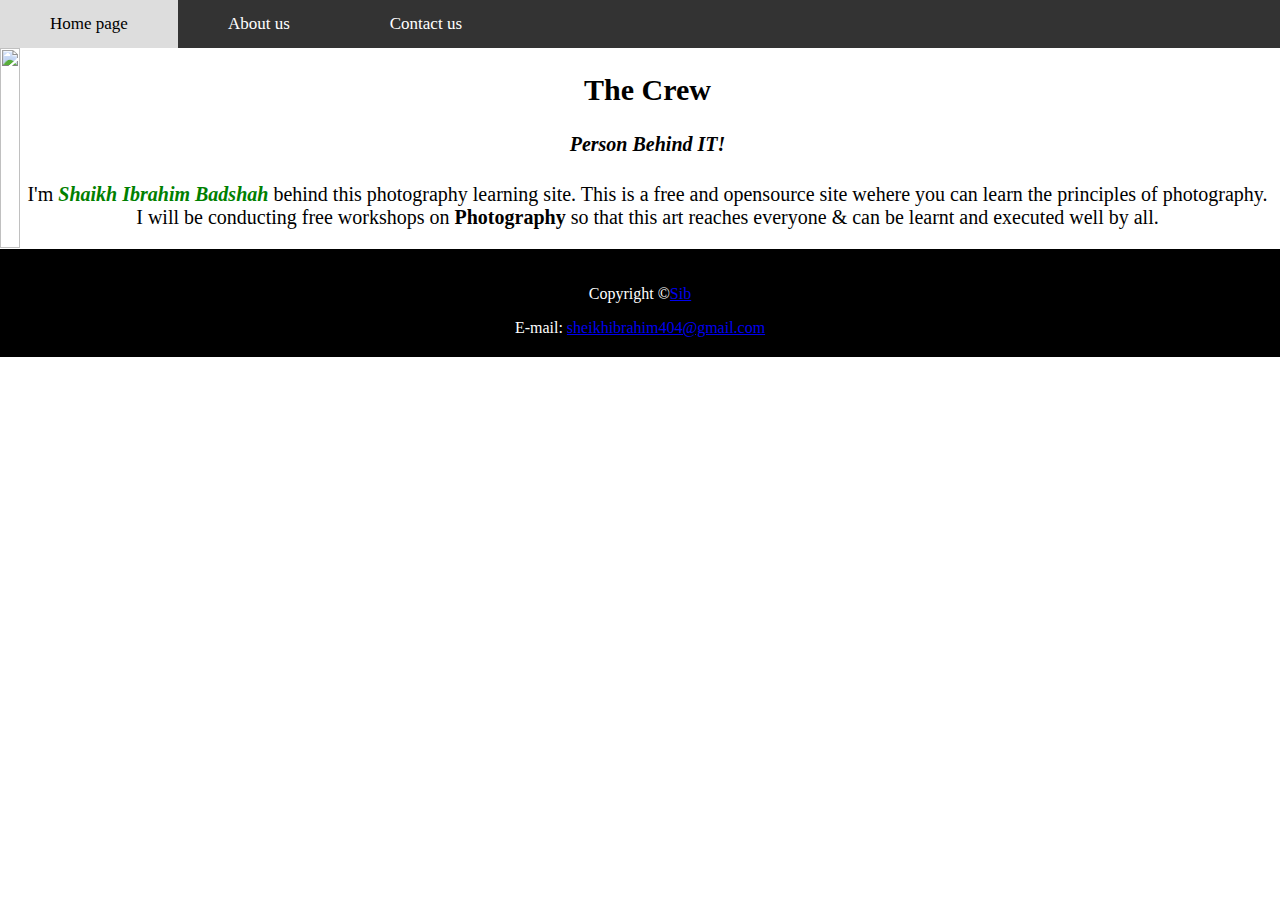
==== about.html @ 0fa1042b "Add files via upload" ====
<!DOCTYPE html>
<html>
<head>
<meta name="viewport" content="width=device-width, initial-scale=1.0">
<style>
  body
    {
       margin:0 auto; 
    }

a:visited {
  color: blue;
  background-color: transparent;
  text-decoration: none;
}
a:hover {
  color: red;
  background-color: transparent;
  text-decoration: underline;
}

.container {
 display: grid;
 grid-template-columns: auto auto auto auto;
 column-gap: 5px;
}

.img {
  align-items: left; 
  max-width: 200%;
  max-height:200%;
}

.text {
  align-items: right; 
  font-size: 20px;
}

.topnav {
  background-color: #333;
  overflow: hidden;
}

.topnav a{
  float: left;
  color: white;
  text-align: center;
  padding: 14px 50px;
  text-decoration: none;
  font-size: 17px;
}

.topnav a:hover {
  background-color: #ddd;
  color: black;
}

.footer {
  text-align: center;
  padding: 20px;
  background-color: black;
  color: white;
}

p em {
    color: green;
  }
</style>

</head>

<body>

<div class="topnav">
  <a href="file:///C:/Users/DELL/Desktop/Sib%20Demo/index.html">Home page</a>
  <a href="file:///C:/Users/DELL/Desktop/Sib%20Demo/about.html">About us</a>
  <a href="file:///C:/Users/DELL/Desktop/Sib%20Demo/contact.html">Contact us</a>
</div>

	<div class="container">
  <div class="image">
  <img  src="SIB.png" style="width:100%;height:99.70%">
  </div>

  <div class="text">
  <h2 style="text-align:center;">The Crew</h2>
  <h4 style="text-align:center;" style="color:yellow;"> <i> Person Behind IT! </i></h4>
  <p style="text-align:center;">I'm <b><em>Shaikh Ibrahim Badshah</em></b> behind this photography learning site. This is a free and opensource site wehere you can learn the principles of photography. I will be conducting free workshops on <b>Photography</b> so that this art reaches everyone & can be learnt and executed well by all.</p>
  </div>
</div>

	<div class="footer">
  <p>
    Copyright &#169;<a href="https://sibofna.github.io/" target="_blank">Sib</a>
  </p>
  E-mail: <a href="mailto:sheikhibrahim404@gmail.com">sheikhibrahim404@gmail.com</a>
</div>


</body>
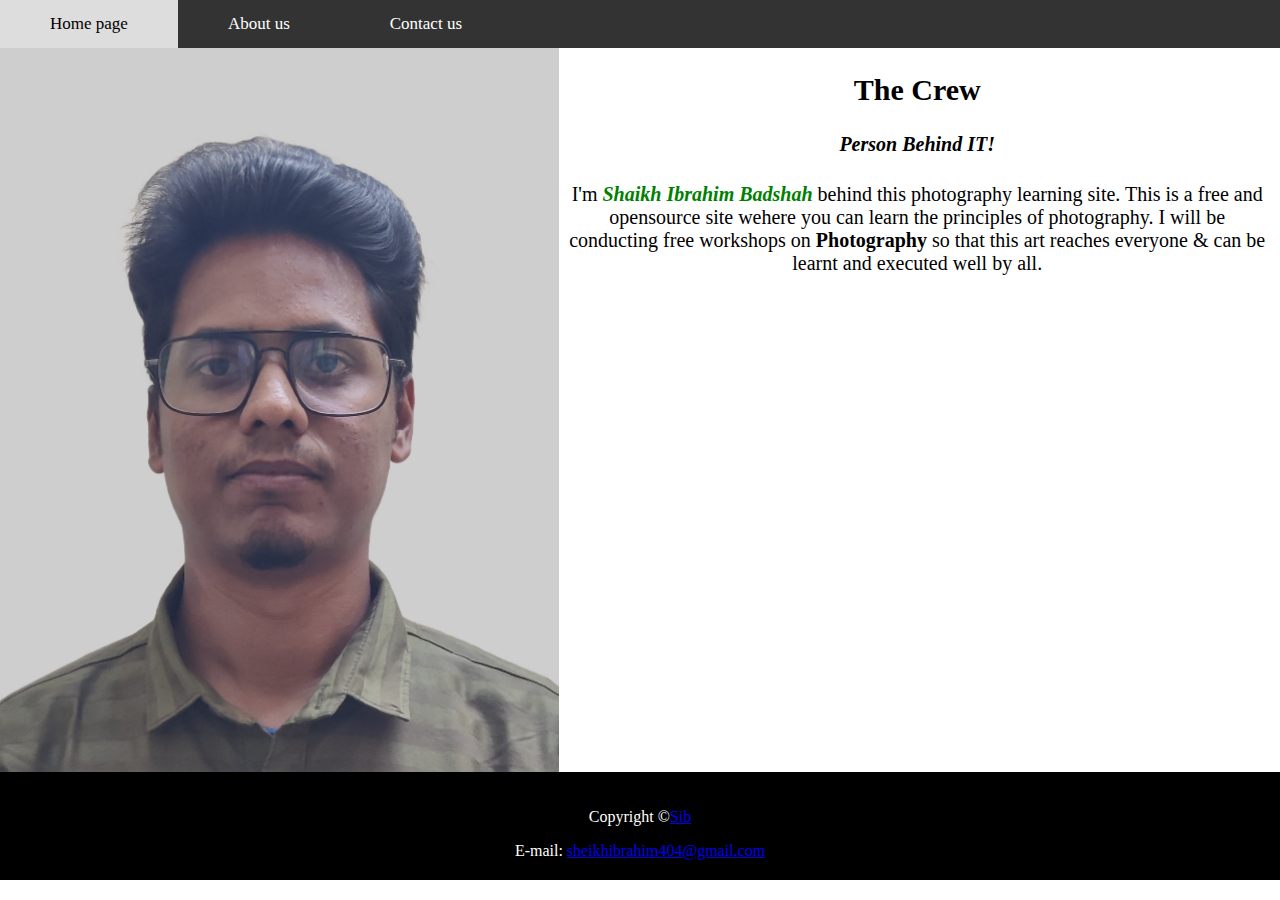
==== commit af16a685: "Add files via upload" ====
--- a/about.html
+++ b/about.html
@@ -2,22 +2,12 @@
 <html>
 <head>
 <meta name="viewport" content="width=device-width, initial-scale=1.0">
+<link rel="stylesheet" href="linkcolor.css">
 <style>
   body
     {
        margin:0 auto; 
     }
-
-a:visited {
-  color: blue;
-  background-color: transparent;
-  text-decoration: none;
-}
-a:hover {
-  color: red;
-  background-color: transparent;
-  text-decoration: underline;
-}
 
 .container {
  display: grid;
